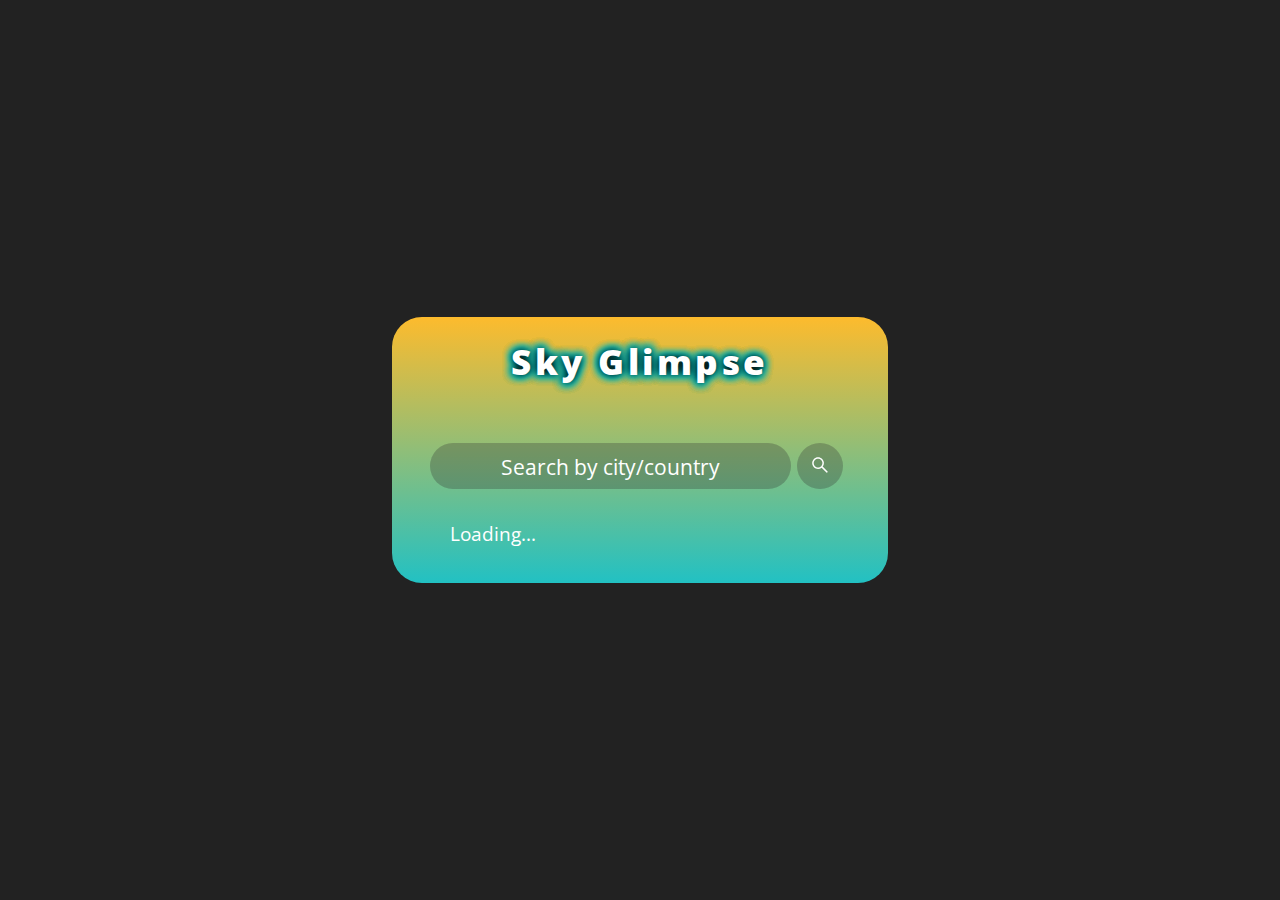
==== index.html @ 4946925a "Uploaded SkyGlimpse files" ====
<!DOCTYPE html>
<html lang="en">
  <head>
    <meta charset="UTF-8" />
    <meta name="viewport" content="width=device-width, initial-scale=1.0" />
    <title>Sky Glimpse</title>

    <!-- <link rel="icon" type="image/x-icon" href="/images/favicon.ico"> -->
    <link rel="icon" href="/images/favicon.jpg" type="image/jpg" />
    <link rel="preconnect" href="https://fonts.googleapis.com" />
    <link rel="preconnect" href="https://fonts.gstatic.com" crossorigin />
    <link
      href="https://fonts.googleapis.com/css2?family=Open+Sans&display=swap"
      rel="stylesheet"
      s
    />
    <link rel="stylesheet" href="./style.css" />
    <script src="./script.js" defer></script>
  </head>
  <body>
    <div class="card">
      <h1 class="heading">Sky Glimpse</h1>
      <div class="search">
        <input
          type="text"
          class="search-bar"
          placeholder="Search by city/country"
        />
        <button>
          <svg
            stroke="currentColor"
            fill="currentColor"
            stroke-width="0"
            viewBox="0 0 1024 1024"
            height="1.5em"
            width="1.5em"
            xmlns="http://www.w3.org/2000/svg"
          >
            <path
              d="M909.6 854.5L649.9 594.8C690.2 542.7 712 479 712 412c0-80.2-31.3-155.4-87.9-212.1-56.6-56.7-132-87.9-212.1-87.9s-155.5 31.3-212.1 87.9C143.2 256.5 112 331.8 112 412c0 80.1 31.3 155.5 87.9 212.1C256.5 680.8 331.8 712 412 712c67 0 130.6-21.8 182.7-62l259.7 259.6a8.2 8.2 0 0 0 11.6 0l43.6-43.5a8.2 8.2 0 0 0 0-11.6zM570.4 570.4C528 612.7 471.8 636 412 636s-116-23.3-158.4-65.6C211.3 528 188 471.8 188 412s23.3-116.1 65.6-158.4C296 211.3 352.2 188 412 188s116.1 23.2 158.4 65.6S636 352.2 636 412s-23.3 116.1-65.6 158.4z"
            ></path>
          </svg>
        </button>
      </div>
      <div class="weather loading">
        <h2 class="city">Bhopal</h2>
        <h1 class="temp">30°C</h1>
        <div class="flex">
          <img
            class="icon"
            src="https://openweathermap.org/img/wn/03n.png"
            alt="icon"
          />
          <div class="description">Sunny</div>
        </div>
        <div class="country">Country Code: IN</div>
        <div class="humidity">Humidity: 40%</div>
        <div class="wind">Wind Speed: 2.5 km/h</div>
      </div>
    </div>
  </body>
</html>
---- style.css ----
body {
  display: flex;
  justify-content: center;
  align-items: center;
  height: 100vh;
  margin: 0;
  font-family: "Open Sans", sans-serif;
  background: #222;
  background-image: url("https://source.unsplash.com/1600x900/?landscape");
  font-size: 120%;
}

.card {
  background: #000000;
  color: white;
  padding: 2em;
  border-radius: 30px;
  width: 100%;
  max-width: 420px;
  margin: 1em;
  
  background: rgb(34, 193, 195);
  background: linear-gradient(
    0deg,
    rgba(34, 193, 195, 1) 0%,
    rgba(253, 187, 45, 1) 100%
  );
}

.heading {
  text-align: center;
  margin: -0.5em;
  margin-bottom: 1.5em;
  font-size: 180%;
  font-weight: 1000;
  letter-spacing: 0.1em;
  
  text-shadow: 0 0 10px #000808, 0 0 10px #001312, 0 0 10px #0ff, 0 0 10px #0ff,
    0 0 10px #0ff, 0 0 10px #0ff, 0 0 10px #0ff, 0 0 10px #0ff;

  color: #fff;
}

.search {
  display: flex;
  justify-content: center;
  align-items: center;
}

input.search-bar {
  border: none;
  outline: none;
  padding: 0.4em 1em;
  border-radius: 24px;
  background: #3131314b;
  color: rgb(255, 255, 255);
  font-family: inherit;
  font-size: 110%;
  width: calc(100% - 100px);
  text-align: center;
}

input::placeholder {
  color: #ffffff;
}

button {
  margin: 0.5em;
  border-radius: 50%;
  border: none;
  height: 46px;
  width: 46px;
  outline: none;
  background: #3131314b;
  color: white;
  cursor: pointer;
}

button:hover,
.search-bar:hover {
  background: #3131316b;
}

h1.temp {
  margin: 0;
  margin-bottom: 0.5em;
}

.flex {
  display: flex;
  justify-content: center;
  align-items: center;
}

.weather {
  text-align: center;
}

.description {
  text-transform: capitalize;
  margin-left: 8px;
}

.weather.loading {
  visibility: hidden;
  max-height: 25px;
  position: relative;
}

.weather.loading:after {
  visibility: visible;
  content: "Loading...";
  color: white;
  position: absolute;
  top: 0;
  left: 20px;
}
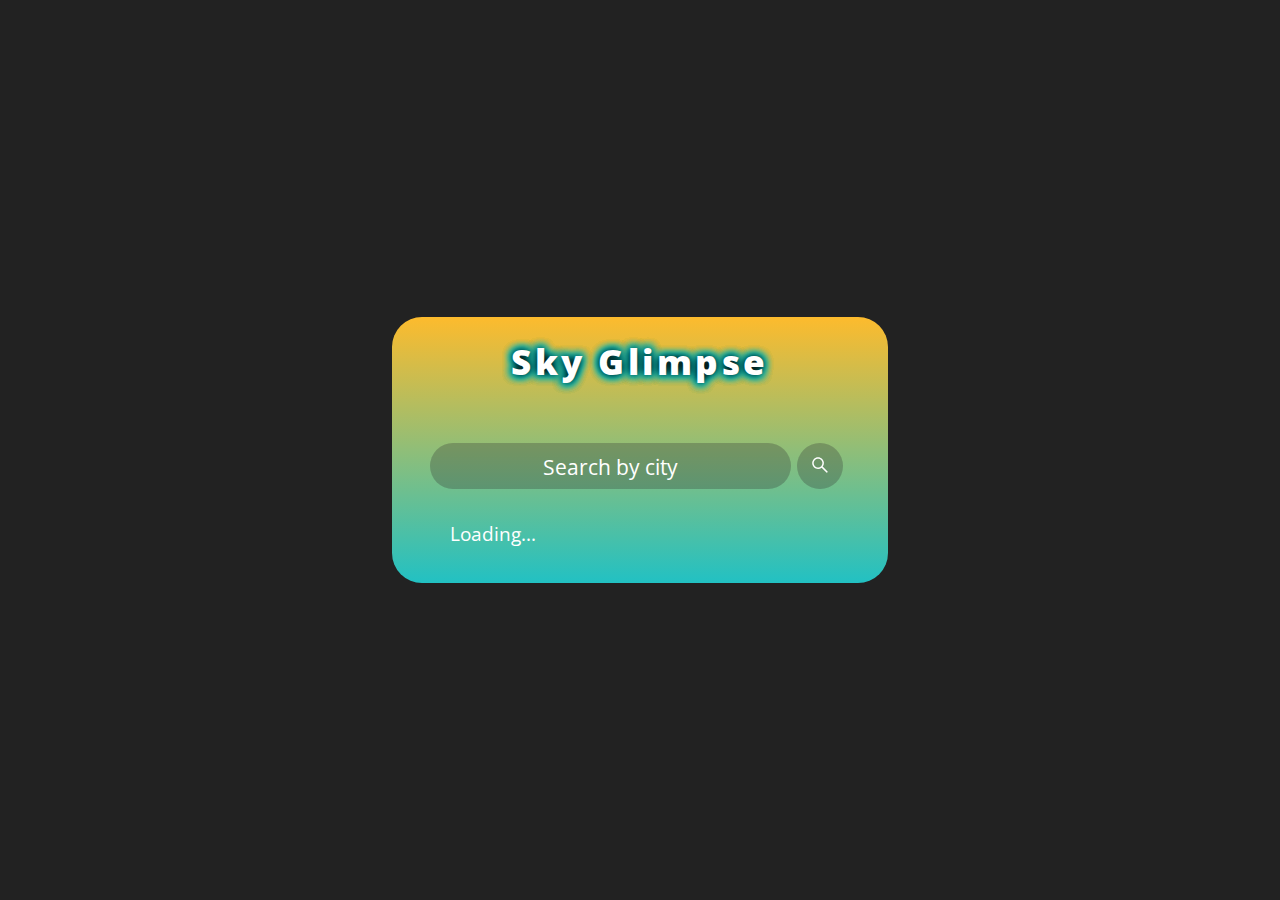
==== commit 287395df: "Update index.html" ====
--- a/index.html
+++ b/index.html
@@ -6,7 +6,7 @@
     <title>Sky Glimpse</title>
 
     <!-- <link rel="icon" type="image/x-icon" href="/images/favicon.ico"> -->
-    <link rel="icon" href="/images/favicon.jpg" type="image/jpg" />
+    <link rel="icon" href="favicon.jpg" type="image/jpg" />
     <link rel="preconnect" href="https://fonts.googleapis.com" />
     <link rel="preconnect" href="https://fonts.gstatic.com" crossorigin />
     <link
@@ -24,7 +24,7 @@
         <input
           type="text"
           class="search-bar"
-          placeholder="Search by city/country"
+          placeholder="Search by city"
         />
         <button>
           <svg
--- a/style.css
+++ b/style.css
@@ -4,9 +4,13 @@
   align-items: center;
   height: 100vh;
   margin: 0;
-  font-family: "Open Sans", sans-serif;
+  padding: 0;
   background: #222;
   background-image: url("https://source.unsplash.com/1600x900/?landscape");
+  background-size: cover;
+  background-repeat: no-repeat;
+  background-attachment: fixed;
+  font-family: "Open Sans", sans-serif;
   font-size: 120%;
 }
 
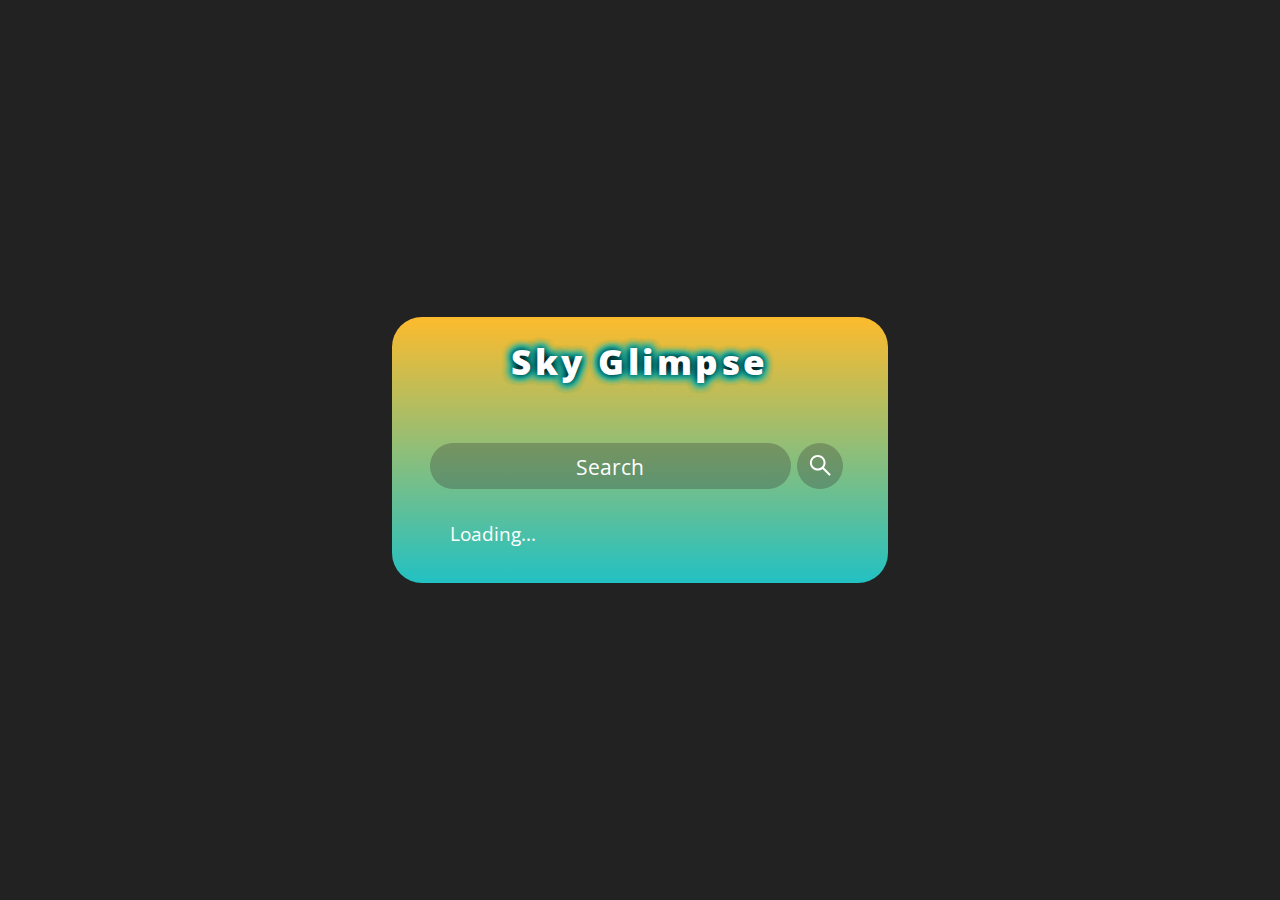
==== commit dc74465a: "Update index.html" ====
--- a/index.html
+++ b/index.html
@@ -24,7 +24,7 @@
         <input
           type="text"
           class="search-bar"
-          placeholder="Search by city"
+          placeholder="Search"
         />
         <button>
           <svg
@@ -32,8 +32,8 @@
             fill="currentColor"
             stroke-width="0"
             viewBox="0 0 1024 1024"
-            height="1.5em"
-            width="1.5em"
+            height="2em"
+            width="2em"
             xmlns="http://www.w3.org/2000/svg"
           >
             <path
@@ -43,7 +43,7 @@
         </button>
       </div>
       <div class="weather loading">
-        <h2 class="city">Bhopal</h2>
+        <h2 class="city">Mumbai</h2>
         <h1 class="temp">30°C</h1>
         <div class="flex">
           <img
